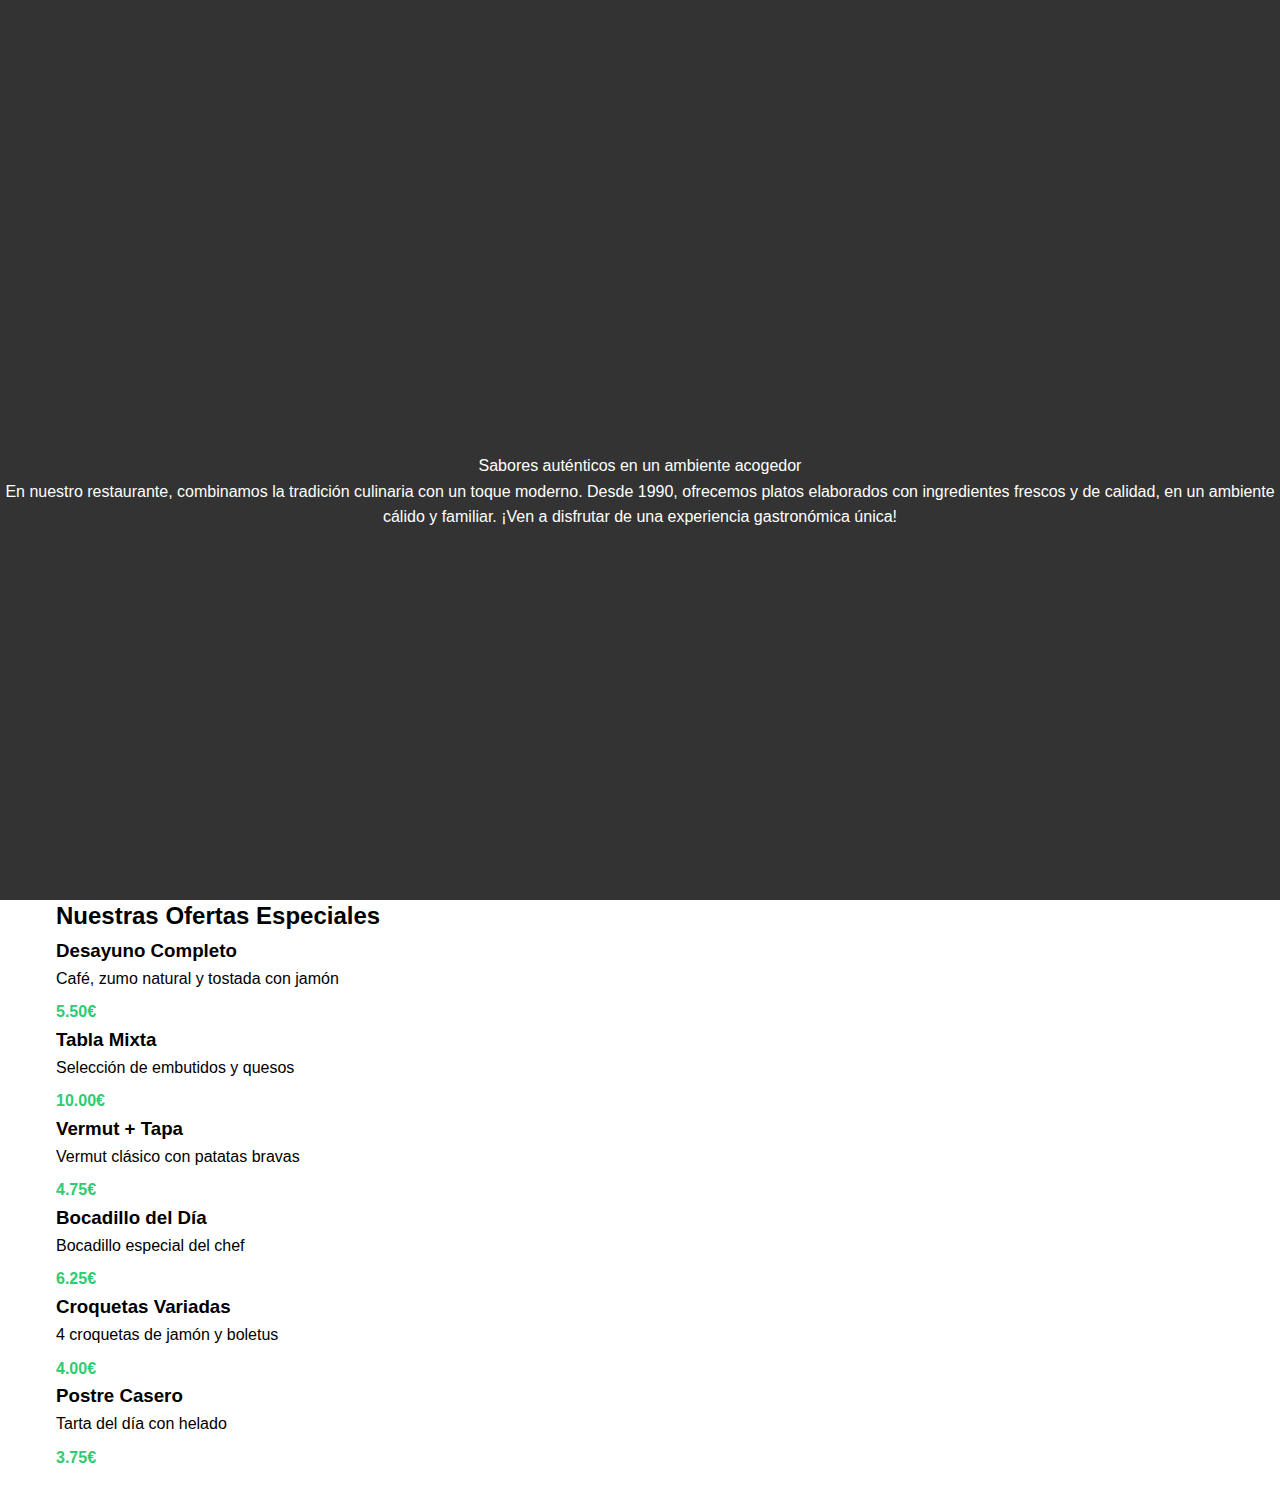
==== index.html @ e1814d3d "Add files via upload" ====
<!DOCTYPE html>
<html lang="es">
<head>
    <meta charset="UTF-8">
    <meta name="viewport" content="width=device-width, initial-scale=1.0">
    <title>Restaurante - Bienvenidos</title>
    <link rel="stylesheet" href="styles.css">
    <link rel="stylesheet" href="https://cdnjs.cloudflare.com/ajax/libs/font-awesome/5.15.4/css/all.min.css">
</head>
<style>
    .navbar {
      display: flex;
      align-items: center;
      background-color: #333;
      padding: 10px;
    }
    .navbar img {
      height: 40px; /* Ajusta el tamaño del logo */
      margin-right: 20px;
    }
    .navbar a {
      color: white;
      text-decoration: none;
      margin: 0 15px;
    }
  </style>
<body>
    <!-- Splash Screen -->
    <div class="splash">
        <div class="splash-content">
            <h1>Bienvenidos a Nuestro Restaurante</h1>
            <p>Sabores auténticos en un ambiente acogedor</p>
            <p>En nuestro restaurante, combinamos la tradición culinaria con un toque moderno. Desde 1990, ofrecemos platos elaborados con ingredientes frescos y de calidad, en un ambiente cálido y familiar. ¡Ven a disfrutar de una experiencia gastronómica única!</p>
        </div>
    </div>

    <!-- Navegación -->
    <nav class="navbar">
        <img src="logo.jpg" alt="Logo">
        <div class="hamburger">
            <i class="fas fa-bars"></i>
        </div>
        <ul class="nav-menu">
            <li><a href="index.html">Inicio</a></li>
            <li><a href="desayunos.html">Desayunos</a></li>
            <li><a href="bocadillos.html">Bocadillos</a></li>
            <li><a href="vermuts.html">Vermuts</a></li>
            <li><a href="tapas.html">Tapas</a></li>
            <li><a href="torradas.html">Torradas</a></li>
            <li><a href="tablas.html">Tablas</a></li>
            <li><a href="especiales.html">Especiales</a></li>
            <li><a href="croquetas.html">Croquetas</a></li>
            <li><a href="postres.html">Postres</a></li>
        </ul>
    </nav>

    <!-- Contenido principal -->
    <main class="container">
        <!-- Logo -->
        <div class="logo">
            <img src="logo.jpg" alt="Logo del Restaurante">
        </div>

        <!-- Presentación -->
        <section class="presentation">
            <h2>Sobre Nosotros</h2>
            <p>En nuestro restaurante, combinamos la tradición culinaria con un toque moderno. Desde 1990, ofrecemos platos elaborados con ingredientes frescos y de calidad, en un ambiente cálido y familiar. ¡Ven a disfrutar de una experiencia gastronómica única!</p>
        </section>

        <!-- Ofertas -->
        <section class="offers">
            <h2>Nuestras Ofertas Especiales</h2>
            <div class="offers-grid">
                <div class="offer-item">
                    <h3>Desayuno Completo</h3>
                    <p>Café, zumo natural y tostada con jamón</p>
                    <span class="price">5.50€</span>
                </div>
                <div class="offer-item">
                    <h3>Tabla Mixta</h3>
                    <p>Selección de embutidos y quesos</p>
                    <span class="price">10.00€</span>
                </div>
                <div class="offer-item">
                    <h3>Vermut + Tapa</h3>
                    <p>Vermut clásico con patatas bravas</p>
                    <span class="price">4.75€</span>
                </div>
                <div class="offer-item">
                    <h3>Bocadillo del Día</h3>
                    <p>Bocadillo especial del chef</p>
                    <span class="price">6.25€</span>
                </div>
                <div class="offer-item">
                    <h3>Croquetas Variadas</h3>
                    <p>4 croquetas de jamón y boletus</p>
                    <span class="price">4.00€</span>
                </div>
                <div class="offer-item">
                    <h3>Postre Casero</h3>
                    <p>Tarta del día con helado</p>
                    <span class="price">3.75€</span>
                </div>
            </div>
        </section>
    </main>

    <script src="script.js"></script>
</body>
</html>
---- styles.css ----
* {
    margin: 0;
    padding: 0;
    box-sizing: border-box;
}

body {
    font-family: Arial, sans-serif;
    line-height: 1.6;
}

/* Splash Screen */
.splash {
    position: fixed;
    top: 0;
    left: 0;
    width: 100%;
    height: 100vh;
    background: #333;
    color: white;
    display: flex;
    align-items: center;
    justify-content: center;
    z-index: 1000;
    transition: opacity 0.5s;
}

.splash.fade-out {
    opacity: 0;
}

.splash-content {
    text-align: center;
}

/* Navbar */
.navbar {
    background: #333;
    padding: 1rem;
    position: fixed;
    width: 100%;
    top: 0;
    z-index: 100;
}

.hamburger {
    color: white;
    font-size: 1.5rem;
    cursor: pointer;
    display: none;
}

.nav-menu {
    list-style: none;
    display: flex;
    justify-content: center;
}

.nav-menu li {
    margin: 0 1rem;
}

.nav-menu a {
    color: white;
    text-decoration: none;
}

.nav-menu a:hover {
    color: #ddd;
}

/* Main Content */
.container {
    max-width: 1200px;
    margin: 5rem auto 2rem;
    padding: 0 1rem;
}

h1 {
    margin-bottom: 2rem;
    color: #333;
}

.menu-grid {
    display: grid;
    grid-template-columns: repeat(2, 1fr);
    gap: 2rem;
}

.menu-item {
    background: #f9f9f9;
    padding: 1rem;
    border-radius: 5px;
}

.price {
    display: block;
    color: #2ecc71;
    font-weight: bold;
    margin-top: 0.5rem;
}

/* Responsive Design */
@media (max-width: 768px) {
    .hamburger {
        display: block;
    }

    .nav-menu {
        display: none;
        flex-direction: column;
        position: absolute;
        top: 100%;
        left: 0;
        width: 100%;
        background: #333;
    }

    .nav-menu.active {
        display: flex;
    }

    .nav-menu li {
        margin: 1rem 0;
        text-align: center;
    }

    .menu-grid {
        grid-template-columns: 1fr;
    }
/* Logo */
.logo {
    text-align: center;
    margin: 2rem 0;
}

.logo img {
    max-width: 200px;
    height: auto;
}

/* Presentación */
.presentation {
    text-align: center;
    margin-bottom: 3rem;
}

.presentation h2 {
    color: #333;
    margin-bottom: 1rem;
}

.presentation p {
    max-width: 800px;
    margin: 0 auto;
    color: #666;
}

/* Ofertas */
.offers {
    margin-bottom: 3rem;
}

.offers h2 {
    text-align: center;
    color: #333;
    margin-bottom: 2rem;
}

.offers-grid {
    display: grid;
    grid-template-columns: repeat(3, 1fr);
    gap: 2rem;
}

.offer-item {
    background: #f9f9f9;
    padding: 1.5rem;
    border-radius: 8px;
    text-align: center;
    transition: transform 0.3s ease, box-shadow 0.3s ease;
}

.offer-item:hover {
    transform: translateY(-5px);
    box-shadow: 0 5px 15px rgba(0, 0, 0, 0.1);
}

.offer-item h3 {
    color: #333;
    margin-bottom: 0.5rem;
}

.offer-item p {
    color: #666;
    font-size: 0.9rem;
    margin-bottom: 0.5rem;
}

.offer-item .price {
    color: #2ecc71;
    font-weight: bold;
    font-size: 1.1rem;
}

/* Responsive Design para Ofertas */
@media (max-width: 768px) {
    .offers-grid {
        grid-template-columns: repeat(2, 1fr);
    }
}

@media (max-width: 480px) {
    .offers-grid {
        grid-template-columns: 1fr;
    }
}
}
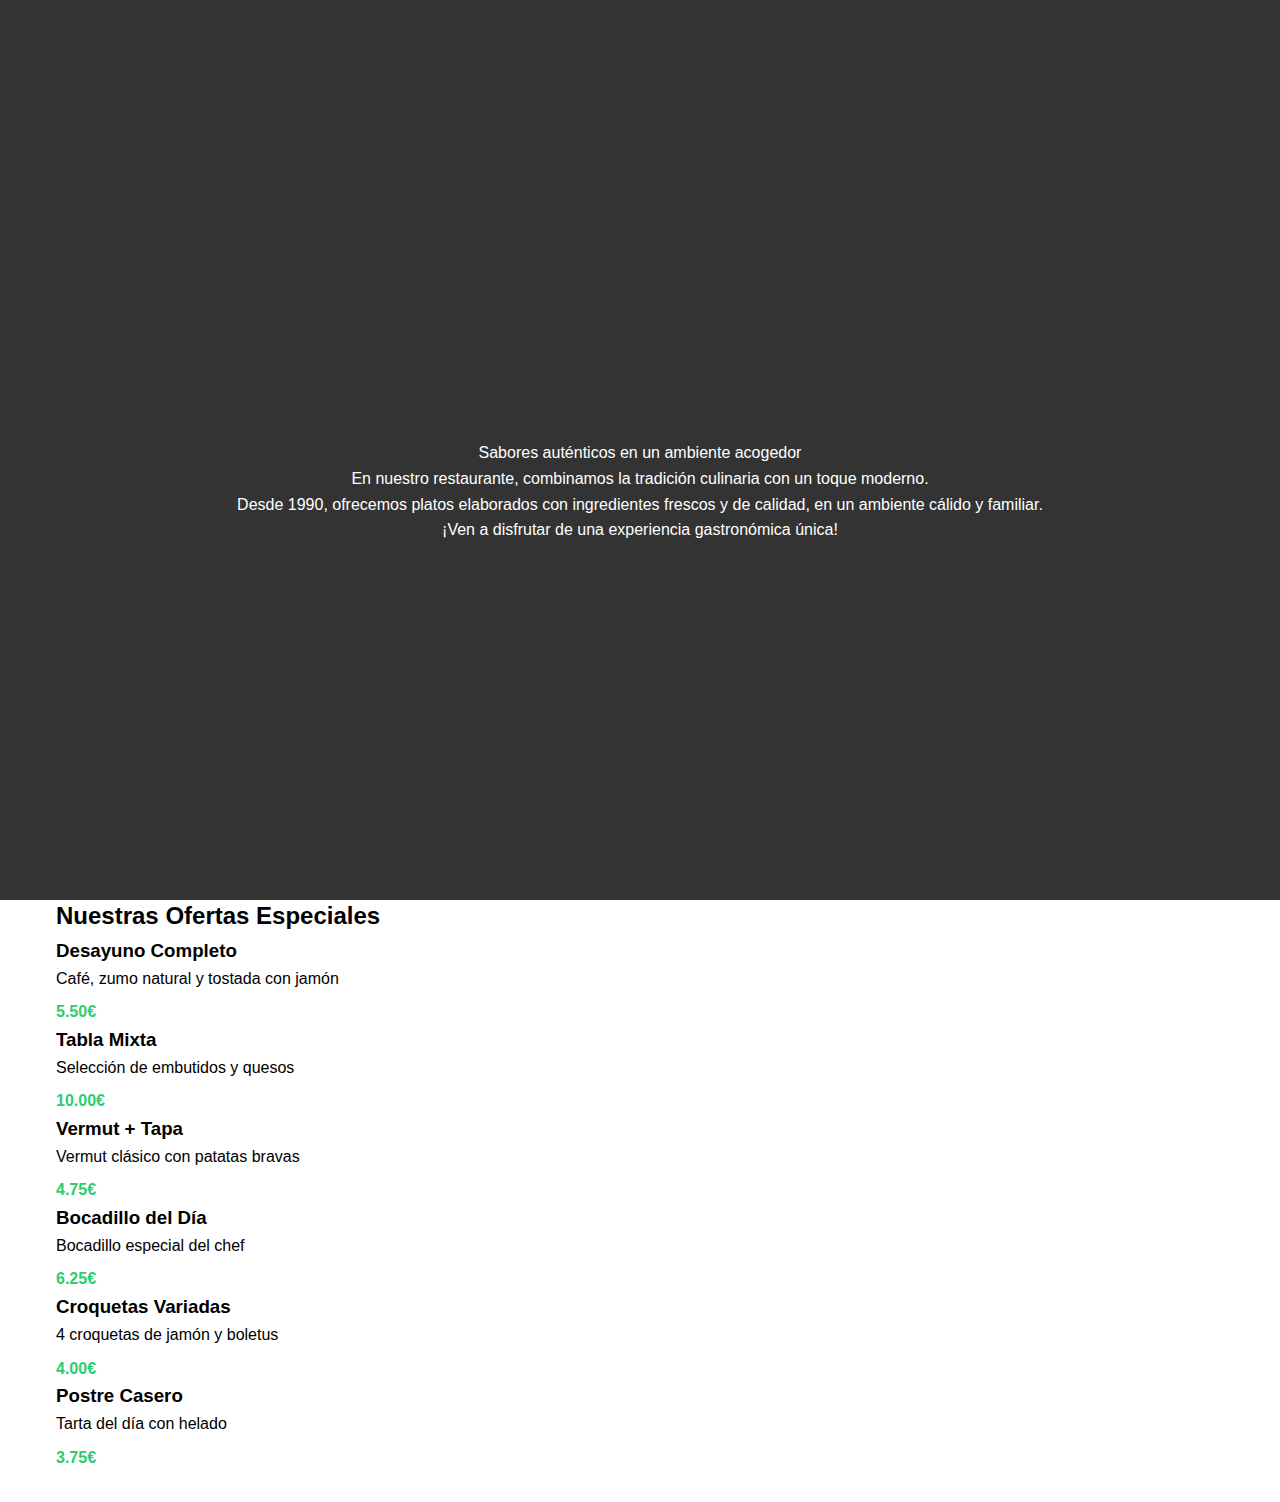
==== commit b7e8100c: "Add files via upload" ====
--- a/index.html
+++ b/index.html
@@ -15,7 +15,7 @@
       padding: 10px;
     }
     .navbar img {
-      height: 40px; /* Ajusta el tamaño del logo */
+      height: 60px; /* Ajusta el tamaño del logo */
       margin-right: 20px;
     }
     .navbar a {
@@ -30,7 +30,9 @@
         <div class="splash-content">
             <h1>Bienvenidos a Nuestro Restaurante</h1>
             <p>Sabores auténticos en un ambiente acogedor</p>
-            <p>En nuestro restaurante, combinamos la tradición culinaria con un toque moderno. Desde 1990, ofrecemos platos elaborados con ingredientes frescos y de calidad, en un ambiente cálido y familiar. ¡Ven a disfrutar de una experiencia gastronómica única!</p>
+            <p>En nuestro restaurante, combinamos la tradición culinaria con un toque moderno.</p> 
+            <p>Desde 1990, ofrecemos platos elaborados con ingredientes frescos y de calidad, en un ambiente cálido y familiar.</p> 
+            <p>¡Ven a disfrutar de una experiencia gastronómica única!</p>
         </div>
     </div>
 
